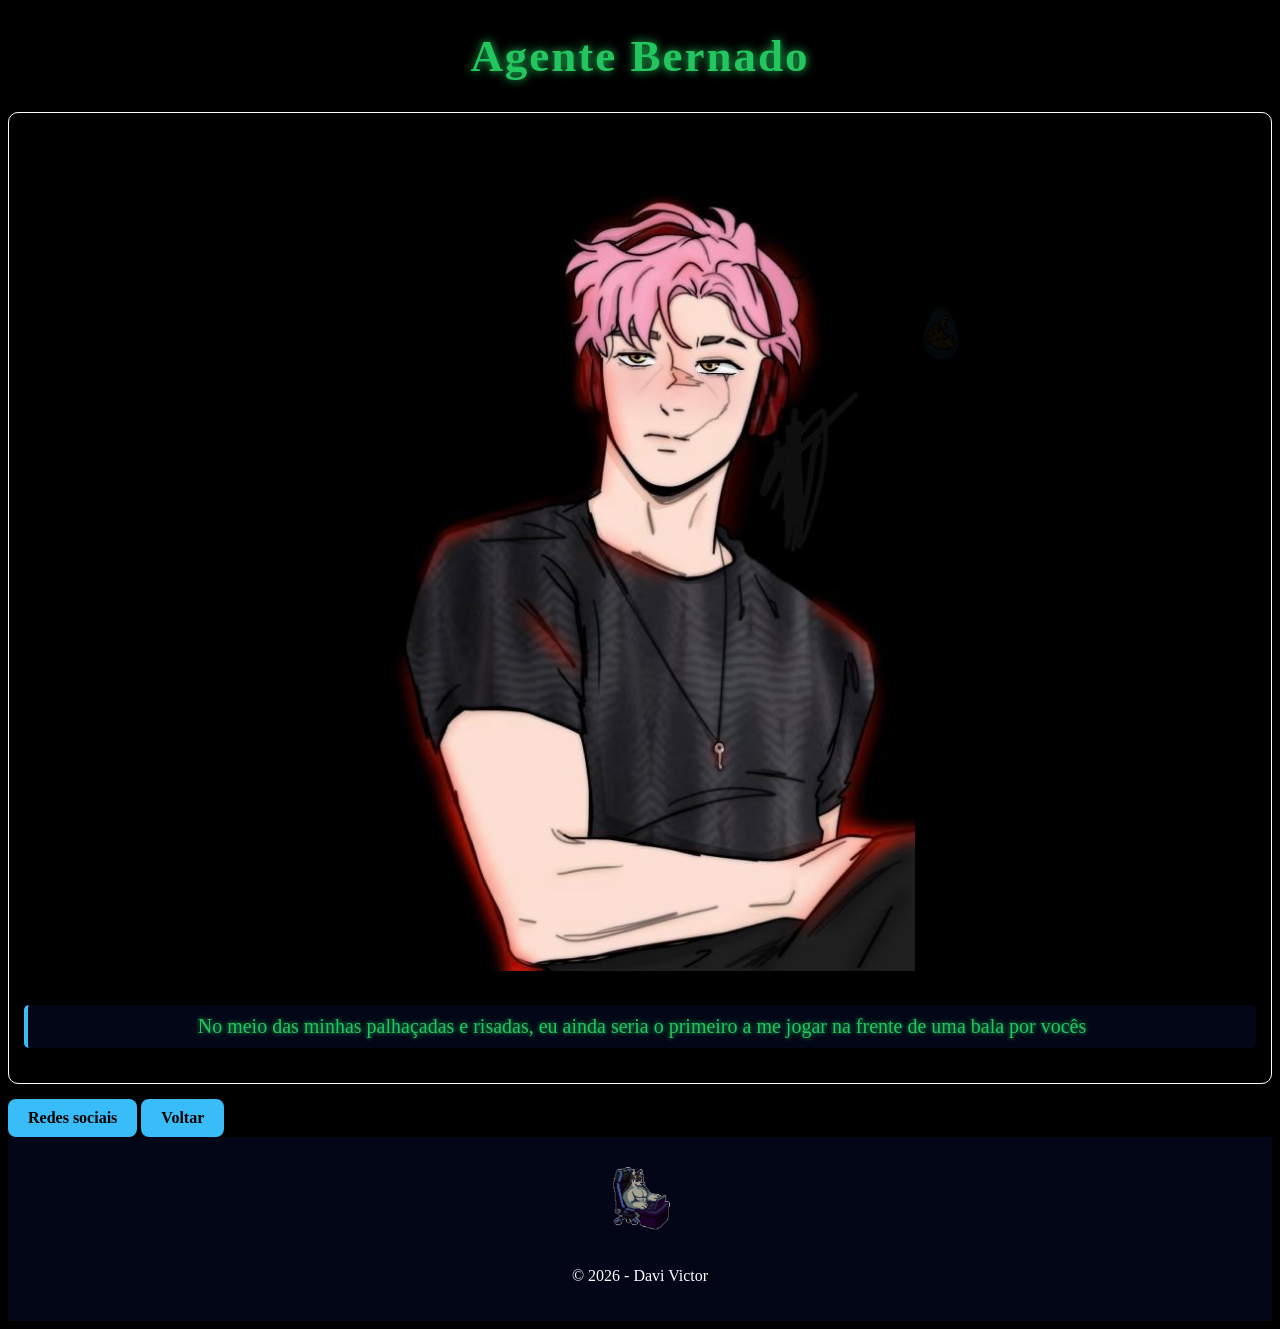
==== paginas/Bernado.html @ 7d74512e "Add files via upload" ====
<!DOCTYPE html>
<html lang="pt-BR">
    
	<head>
        
        <meta charset="UTF-8">
        <link rel="stylesheet" type="text/css" href="../css/style.css">
		<title>Bernado HTML </title>
        
	</head>
    
	<body>
        
        <!--pRIMEIRA PARTE-->
        <h1>Agente Bernado</h1>
        
        <div class="card">
            <img src="../img/Bernado.jpeg" alt="voltar" class"img">
            <p class="medio verde caixa-texto">No meio das minhas palhaçadas e risadas, eu ainda seria o primeiro a me jogar na frente de uma bala por vocês</p>
        </div>
        
        <a href="https://www.instagram.com/be_montes_?igsh=MWx1dGUyenZwcGVkdA==" class="botao">Redes sociais</a>
        <a href="../index.html" class="botao">Voltar</a>
        
        <footer>
            <img src="../img/rodape.gif" class="gif">
            <p>© 2026 - Davi Victor</p>
        </footer>
        
        <a href="secreta3.html">
            <img src="../img/Easter_Egg_Hunt_2026_Egg_8.webp" class="easter-egg" id="egg">
        </a>
        
        <script src="../assets/js/scripts.js"></script>
        
	</body>
    
</html>
---- css/style.css ----
body {
    background-color: black;
    color: white;
}

h1 {
    text-align: center;
    font-size: 45px;
    color: #22c55e;
    text-shadow: 0 0 10px #22c55e;
    letter-spacing: 2px;
}

.card {
    border: 1px solid white;
    padding: 15px;
    margin-bottom: 15px;
    border-radius: 10px;
    text-align: center;
}

.nota {
    margin-top: 10px;
    padding: 10px;
    border-left: 4px solid #38bdf8;
    background: #020617;
    font-style: italic;
}

.container {
    max-width: 900px;
    margin: auto;
    padding: 20px;
}

.botao {
    display: inline-block;
    padding: 10px 20px;
    background-color: #38bdf8;
    color: black;
    text-decoration: none;
    border-radius: 8px;
    font-weight: bold;
}

.botao:hover {
    background-color: #0ea5e9;
}

img {
    width: 550px;   /* controla tamanho */
    height: auto;   /* mantém proporção */
    margin-bottom: 10px;
}
    
footer {
    text-align: center;
    padding: 20px;
    background-color: #020617;
}

.gif {
    width: 80px;     /* controla tamanho */
    margin-bottom: 10px;
}

.grande {
    font-size: 28px;
}

.medio {
    font-size: 20px;
}

.pequeno {
    font-size: 14px;
}

.azul {
    color: #38bdf8;
    font-weight: bold;
}

.verde {
    color: #22c55e;
    text-shadow: 0 0 5px #22c55e;
}

.alerta {
    color: #ef4444;
    font-weight: bold;
}

.suave {
    color: #94a3b8;
}

.caixa-texto {
    background: #020617;
    padding: 10px;
    border-left: 4px solid #38bdf8;
    border-radius: 5px;
}

.easter-egg {
    position: absolute;
    width: 40px;
    opacity: 0.05;
    transition: 0.3s;
    cursor: pointer;
}

.easter-egg:hover {
    width: 70px;
    opacity: 1;
    transform: scale(1.1);
}

#loading {
    position: fixed;
    top: 0;
    left: 0;
    width: 100%;
    height: 100%;

    background: black; /* fundo */
    
    display: flex;
    justify-content: center;
    align-items: center;

    z-index: 9999; /* fica na frente de tudo */
    
    transition: opacity 0.5s; /* efeito suave */
}

#loading img {
    width: 600px; /* ajusta o tamanho */
}
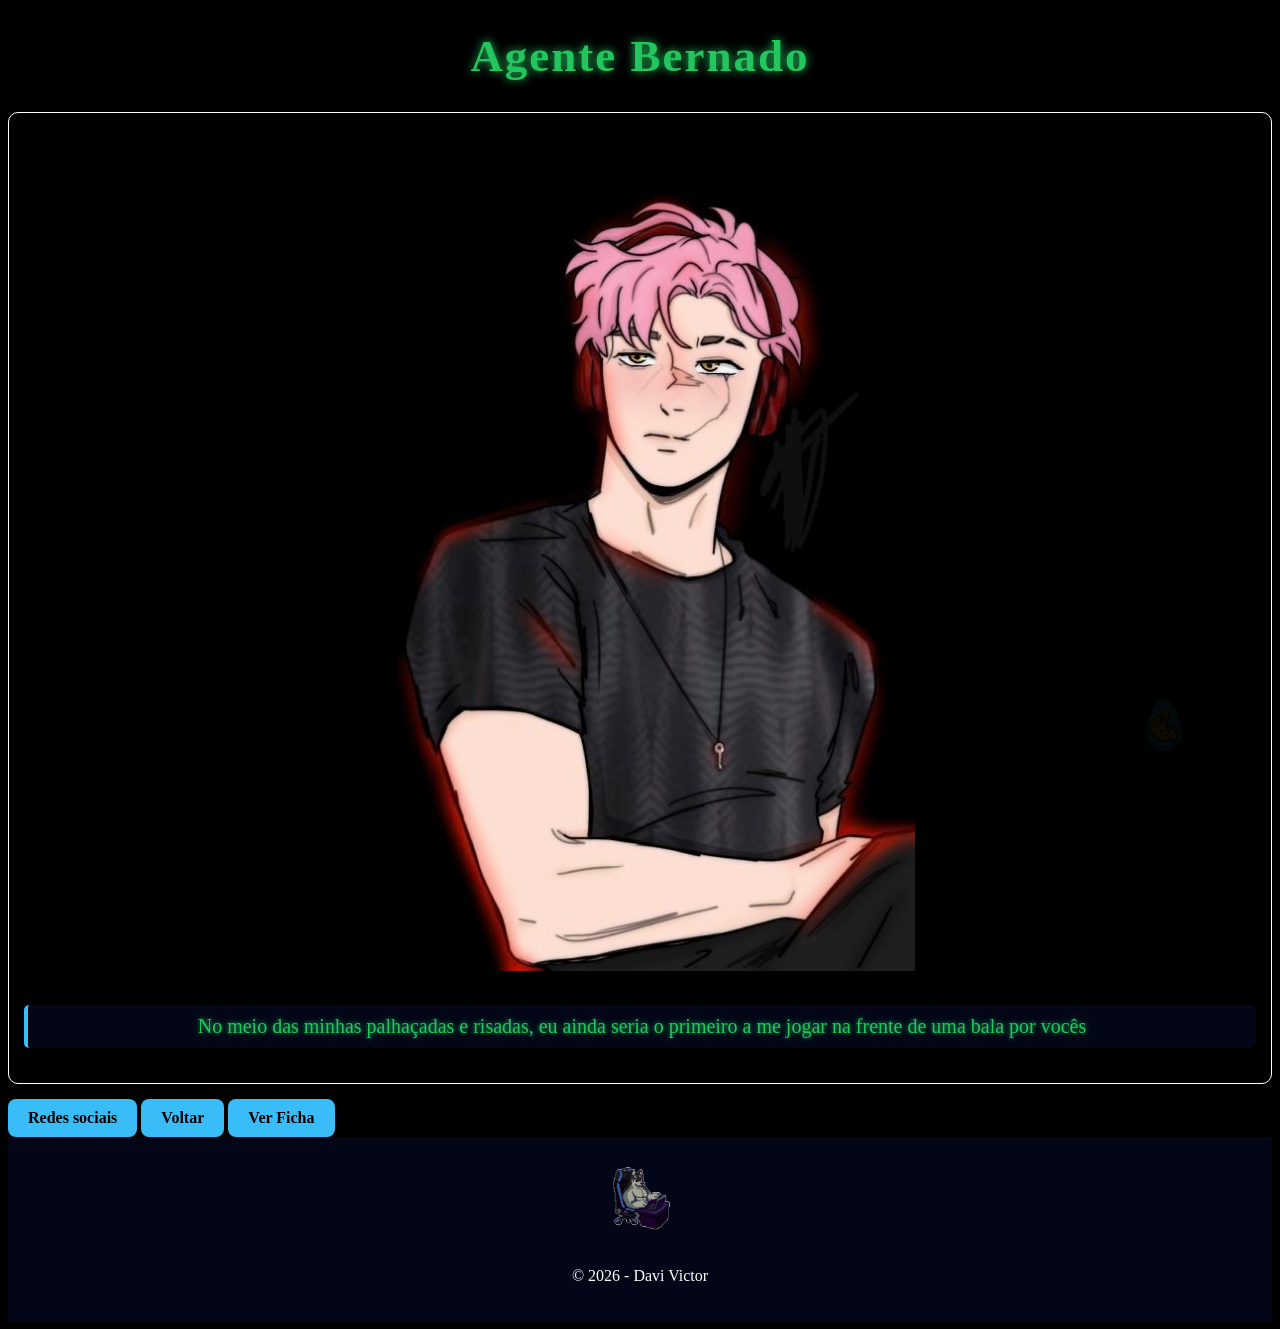
==== commit c69d7ef2: "Enhance Bernado page with character stats Added character stats section and button to toggle visibil" ====
--- a/paginas/Bernado.html
+++ b/paginas/Bernado.html
@@ -5,7 +5,10 @@
         
         <meta charset="UTF-8">
         <link rel="stylesheet" type="text/css" href="../css/style.css">
-		<title>Bernado HTML </title>
+		<title>Bernado</title>
+        
+        <link href="https://fonts.googleapis.com/css2?family=Inter:wght@400;600&display=swap" rel="stylesheet">
+
         
 	</head>
     
@@ -15,12 +18,25 @@
         <h1>Agente Bernado</h1>
         
         <div class="card">
-            <img src="../img/Bernado.jpeg" alt="voltar" class"img">
+            <img src="../img/Bernado.jpeg" alt="voltar" class="img">
             <p class="medio verde caixa-texto">No meio das minhas palhaçadas e risadas, eu ainda seria o primeiro a me jogar na frente de uma bala por vocês</p>
         </div>
         
         <a href="https://www.instagram.com/be_montes_?igsh=MWx1dGUyenZwcGVkdA==" class="botao">Redes sociais</a>
         <a href="../index.html" class="botao">Voltar</a>
+        
+        <!--Botao da ficha-->
+        <button onclick="toggleFicha()" class="botao">Ver Ficha</button>
+        
+        <div id="ficha" class="ficha" style="display: none;">
+            <h2>Ficha do Personagem</h2>
+            <p>Força: 3</p>
+            <p>Agilidade: 2</p>
+            <p>Intelecto: 3</p>
+            <p>Vigor: 2</p>
+            <p>Presença: 1</p>
+        </div>
+        
         
         <footer>
             <img src="../img/rodape.gif" class="gif">
@@ -35,4 +51,4 @@
         
 	</body>
     
-</html>+</html>
--- a/css/style.css
+++ b/css/style.css
@@ -45,6 +45,10 @@
 
 .botao:hover {
     background-color: #0ea5e9;
+}
+
+button {
+    all: unset;
 }
 
 img {
@@ -136,4 +140,4 @@
 
 #loading img {
     width: 600px; /* ajusta o tamanho */
-}+}
